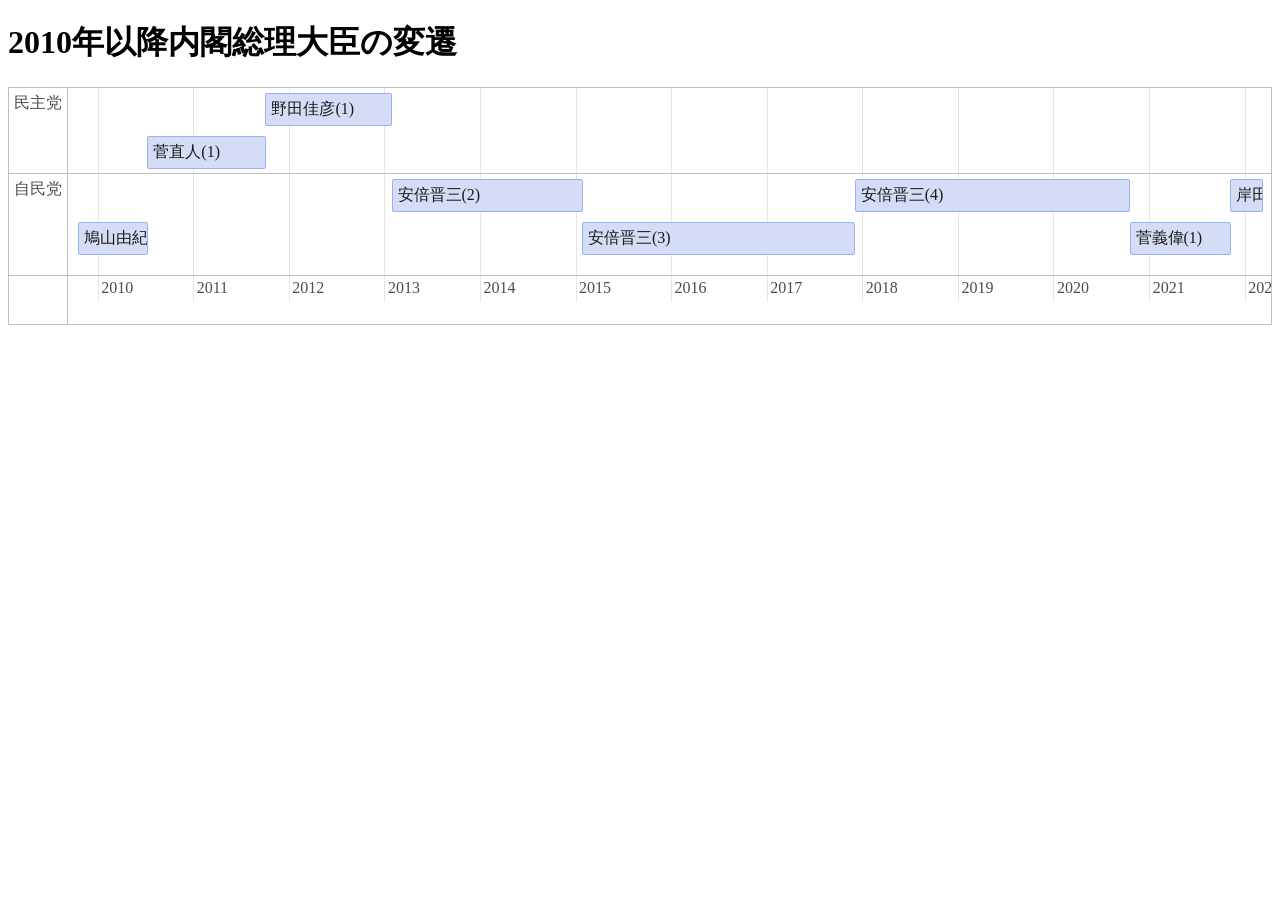
==== index.html @ 7bbb2df6 "Rename sewol.html to index.html" ====
<!DOCTYPE HTML>
<html>
<head>
  <meta charset="utf-8">
	<title>2010年以降内閣総理大臣の変遷</title>
	<script src="vis.js"></script>
	<link href="vis.css" rel="stylesheet" type="text/css" />
</head>

<body>
	<h1>2010年以降内閣総理大臣の変遷</h1>
	<div id="mytimeline"></div>
	<div id="visualization"></div>
	<script type="text/javascript">
		var container = document.getElementById('visualization');
		

        var groups = new vis.DataSet([
        { id: 0, content: "民主党", value: 1 },
        { id: 1, content: "自民党", value: 2 },
        ]);

var items = new vis.DataSet([
  {
    id: 0,
    group: 1,
    content: "岸田文雄(1)",
    start: new Date(2021, 10, 4),
    end: new Date(2022, 2, 10),
  },
  {
    id: 1,
    group: 1,
    content: "菅義偉(1)",
    start: new Date(2020, 9, 16),
    end: new Date(2021, 10, 4),
  },
  {
    id: 2,
    group: 1,
    content: "安倍晋三(4)",
    start: new Date(2017, 11, 1),
    end: new Date(2020, 9, 16),
  },
  {
    id: 3,
    group: 1,
    content: "安倍晋三(3)",
    start: new Date(2014, 12, 24),
    end: new Date(2017, 11, 1),
  },
  {
    id: 4,
    group: 1,
    content: "安倍晋三(2)",
    start: new Date(2012, 12, 26),
    end: new Date(2014, 12, 24),
  },
  {
    id: 5,
    group: 0,
    content: "野田佳彦(1)",
    start: new Date(2011, 9, 2),
    end: new Date(2012, 12, 26),
  },
  {
    id: 6,
    group: 0,
    content: "菅直人(1)",
    start: new Date(2010, 6, 8),
    end: new Date(2011, 9, 2),
  },
  {
    id: 7,
    group: 1,
    content: "鳩山由紀夫(1)",
    start: new Date(2009, 9, 16),
    end: new Date(2010, 6, 8),
  },
]);

var options = {
    // option groupOrder can be a property name or a sort function
    // the sort function must compare two groups and return a value
    //     > 0 when a > b
    //     < 0 when a < b
    //       0 when a == b
    groupOrder: function (a, b) {
        return a.value - b.value;
    },
    editable: true,
    };

    var timeline = new vis.Timeline(container);
timeline.setOptions(options);
timeline.setGroups(groups);
timeline.setItems(items);
	</script>
</body>

</html>
---- vis.css ----
.vis .overlay {
    position: absolute;
    top: 0;
    left: 0;
    width: 100%;
    height: 100%;
  
    /* Must be displayed above for example selected Timeline items */
    z-index: 10;
  }
  
  .vis-active {
    box-shadow: 0 0 10px #86d5f8;
  }
  
  /* override some bootstrap styles screwing up the timelines css */
  
  .vis [class*="span"] {
    min-height: 0;
    width: auto;
  }
  
  div.vis-configuration {
      position:relative;
      display:block;
      float:left;
      font-size:12px;
  }
  
  div.vis-configuration-wrapper {
      display:block;
      width:700px;
  }
  
  div.vis-configuration-wrapper::after {
    clear: both;
    content: "";
    display: block;
  }
  
  div.vis-configuration.vis-config-option-container{
      display:block;
      width:495px;
      background-color: #ffffff;
      border:2px solid #f7f8fa;
      border-radius:4px;
      margin-top:20px;
      left:10px;
      padding-left:5px;
  }
  
  div.vis-configuration.vis-config-button{
      display:block;
      width:495px;
      height:25px;
      vertical-align: middle;
      line-height:25px;
      background-color: #f7f8fa;
      border:2px solid #ceced0;
      border-radius:4px;
      margin-top:20px;
      left:10px;
      padding-left:5px;
      cursor: pointer;
      margin-bottom:30px;
  }
  
  div.vis-configuration.vis-config-button.hover{
      background-color: #4588e6;
      border:2px solid #214373;
      color:#ffffff;
  }
  
  div.vis-configuration.vis-config-item{
      display:block;
      float:left;
      width:495px;
      height:25px;
      vertical-align: middle;
      line-height:25px;
  }
  
  
  div.vis-configuration.vis-config-item.vis-config-s2{
      left:10px;
      background-color: #f7f8fa;
      padding-left:5px;
      border-radius:3px;
  }
  div.vis-configuration.vis-config-item.vis-config-s3{
      left:20px;
      background-color: #e4e9f0;
      padding-left:5px;
      border-radius:3px;
  }
  div.vis-configuration.vis-config-item.vis-config-s4{
      left:30px;
      background-color: #cfd8e6;
      padding-left:5px;
      border-radius:3px;
  }
  
  div.vis-configuration.vis-config-header{
      font-size:18px;
      font-weight: bold;
  }
  
  div.vis-configuration.vis-config-label{
      width:120px;
      height:25px;
      line-height: 25px;
  }
  
  div.vis-configuration.vis-config-label.vis-config-s3{
      width:110px;
  }
  div.vis-configuration.vis-config-label.vis-config-s4{
      width:100px;
  }
  
  div.vis-configuration.vis-config-colorBlock{
      top:1px;
      width:30px;
      height:19px;
      border:1px solid #444444;
      border-radius:2px;
      padding:0px;
      margin:0px;
      cursor:pointer;
  }
  
  input.vis-configuration.vis-config-checkbox {
      left:-5px;
  }
  
  
  input.vis-configuration.vis-config-rangeinput{
      position:relative;
      top:-5px;
      width:60px;
      /*height:13px;*/
      padding:1px;
      margin:0;
      pointer-events:none;
  }
  
  input.vis-configuration.vis-config-range{
      /*removes default webkit styles*/
      -webkit-appearance: none;
  
      /*fix for FF unable to apply focus style bug */
      border: 0px solid white;
      background-color:rgba(0,0,0,0);
  
      /*required for proper track sizing in FF*/
      width: 300px;
      height:20px;
  }
  input.vis-configuration.vis-config-range::-webkit-slider-runnable-track {
      width: 300px;
      height: 5px;
      background: #dedede; /* Old browsers */
      background: -moz-linear-gradient(top,  #dedede 0%, #c8c8c8 99%); /* FF3.6+ */
      background: -webkit-gradient(linear, left top, left bottom, color-stop(0%,#dedede), color-stop(99%,#c8c8c8)); /* Chrome,Safari4+ */
      background: -webkit-linear-gradient(top,  #dedede 0%,#c8c8c8 99%); /* Chrome10+,Safari5.1+ */
      background: -o-linear-gradient(top, #dedede 0%, #c8c8c8 99%); /* Opera 11.10+ */
      background: -ms-linear-gradient(top,  #dedede 0%,#c8c8c8 99%); /* IE10+ */
      background: linear-gradient(to bottom,  #dedede 0%,#c8c8c8 99%); /* W3C */
      filter: progid:DXImageTransform.Microsoft.gradient( startColorstr='#dedede', endColorstr='#c8c8c8',GradientType=0 ); /* IE6-9 */
  
      border: 1px solid #999999;
      box-shadow: #aaaaaa 0px 0px 3px 0px;
      border-radius: 3px;
  }
  input.vis-configuration.vis-config-range::-webkit-slider-thumb {
      -webkit-appearance: none;
      border: 1px solid #14334b;
      height: 17px;
      width: 17px;
      border-radius: 50%;
      background: #3876c2; /* Old browsers */
      background: -moz-linear-gradient(top,  #3876c2 0%, #385380 100%); /* FF3.6+ */
      background: -webkit-gradient(linear, left top, left bottom, color-stop(0%,#3876c2), color-stop(100%,#385380)); /* Chrome,Safari4+ */
      background: -webkit-linear-gradient(top,  #3876c2 0%,#385380 100%); /* Chrome10+,Safari5.1+ */
      background: -o-linear-gradient(top,  #3876c2 0%,#385380 100%); /* Opera 11.10+ */
      background: -ms-linear-gradient(top,  #3876c2 0%,#385380 100%); /* IE10+ */
      background: linear-gradient(to bottom,  #3876c2 0%,#385380 100%); /* W3C */
      filter: progid:DXImageTransform.Microsoft.gradient( startColorstr='#3876c2', endColorstr='#385380',GradientType=0 ); /* IE6-9 */
      box-shadow: #111927 0px 0px 1px 0px;
      margin-top: -7px;
  }
  input.vis-configuration.vis-config-range:focus {
      outline: none;
  }
  input.vis-configuration.vis-config-range:focus::-webkit-slider-runnable-track {
      background: #9d9d9d; /* Old browsers */
      background: -moz-linear-gradient(top, #9d9d9d 0%, #c8c8c8 99%); /* FF3.6+ */
      background: -webkit-gradient(linear, left top, left bottom, color-stop(0%,#9d9d9d), color-stop(99%,#c8c8c8)); /* Chrome,Safari4+ */
      background: -webkit-linear-gradient(top,  #9d9d9d 0%,#c8c8c8 99%); /* Chrome10+,Safari5.1+ */
      background: -o-linear-gradient(top,  #9d9d9d 0%,#c8c8c8 99%); /* Opera 11.10+ */
      background: -ms-linear-gradient(top,  #9d9d9d 0%,#c8c8c8 99%); /* IE10+ */
      background: linear-gradient(to bottom,  #9d9d9d 0%,#c8c8c8 99%); /* W3C */
      filter: progid:DXImageTransform.Microsoft.gradient( startColorstr='#9d9d9d', endColorstr='#c8c8c8',GradientType=0 ); /* IE6-9 */
  }
  
  input.vis-configuration.vis-config-range::-moz-range-track {
      width: 300px;
      height: 10px;
      background: #dedede; /* Old browsers */
      background: -moz-linear-gradient(top,  #dedede 0%, #c8c8c8 99%); /* FF3.6+ */
      background: -webkit-gradient(linear, left top, left bottom, color-stop(0%,#dedede), color-stop(99%,#c8c8c8)); /* Chrome,Safari4+ */
      background: -webkit-linear-gradient(top,  #dedede 0%,#c8c8c8 99%); /* Chrome10+,Safari5.1+ */
      background: -o-linear-gradient(top, #dedede 0%, #c8c8c8 99%); /* Opera 11.10+ */
      background: -ms-linear-gradient(top,  #dedede 0%,#c8c8c8 99%); /* IE10+ */
      background: linear-gradient(to bottom,  #dedede 0%,#c8c8c8 99%); /* W3C */
      filter: progid:DXImageTransform.Microsoft.gradient( startColorstr='#dedede', endColorstr='#c8c8c8',GradientType=0 ); /* IE6-9 */
  
      border: 1px solid #999999;
      box-shadow: #aaaaaa 0px 0px 3px 0px;
      border-radius: 3px;
  }
  input.vis-configuration.vis-config-range::-moz-range-thumb {
      border: none;
      height: 16px;
      width: 16px;
  
      border-radius: 50%;
      background:  #385380;
  }
  
  /*hide the outline behind the border*/
  input.vis-configuration.vis-config-range:-moz-focusring{
      outline: 1px solid white;
      outline-offset: -1px;
  }
  
  input.vis-configuration.vis-config-range::-ms-track {
      width: 300px;
      height: 5px;
  
      /*remove bg colour from the track, we'll use ms-fill-lower and ms-fill-upper instead */
      background: transparent;
  
      /*leave room for the larger thumb to overflow with a transparent border */
      border-color: transparent;
      border-width: 6px 0;
  
      /*remove default tick marks*/
      color: transparent;
  }
  input.vis-configuration.vis-config-range::-ms-fill-lower {
      background: #777;
      border-radius: 10px;
  }
  input.vis-configuration.vis-config-range::-ms-fill-upper {
      background: #ddd;
      border-radius: 10px;
  }
  input.vis-configuration.vis-config-range::-ms-thumb {
      border: none;
      height: 16px;
      width: 16px;
      border-radius: 50%;
      background:  #385380;
  }
  input.vis-configuration.vis-config-range:focus::-ms-fill-lower {
      background: #888;
  }
  input.vis-configuration.vis-config-range:focus::-ms-fill-upper {
      background: #ccc;
  }
  
  .vis-configuration-popup {
      position: absolute;
      background: rgba(57, 76, 89, 0.85);
      border: 2px solid #f2faff;
      line-height:30px;
      height:30px;
      width:150px;
      text-align:center;
      color: #ffffff;
      font-size:14px;
      border-radius:4px;
      -webkit-transition: opacity 0.3s ease-in-out;
      -moz-transition: opacity 0.3s ease-in-out;
      transition: opacity 0.3s ease-in-out;
  }
  .vis-configuration-popup:after, .vis-configuration-popup:before {
      left: 100%;
      top: 50%;
      border: solid transparent;
      content: " ";
      height: 0;
      width: 0;
      position: absolute;
      pointer-events: none;
  }
  
  .vis-configuration-popup:after {
      border-color: rgba(136, 183, 213, 0);
      border-left-color: rgba(57, 76, 89, 0.85);
      border-width: 8px;
      margin-top: -8px;
  }
  .vis-configuration-popup:before {
      border-color: rgba(194, 225, 245, 0);
      border-left-color: #f2faff;
      border-width: 12px;
      margin-top: -12px;
  }
  div.vis-tooltip {
    position: absolute;
    visibility: hidden;
    padding: 5px;
    white-space: nowrap;
  
    font-family: verdana;
    font-size:14px;
    color:#000000;
    background-color: #f5f4ed;
  
    -moz-border-radius: 3px;
    -webkit-border-radius: 3px;
    border-radius: 3px;
    border: 1px solid #808074;
  
    box-shadow: 3px 3px 10px rgba(0, 0, 0, 0.2);
    pointer-events: none;
  
    z-index: 5;
  }
  
  
  div.vis-color-picker {
    position:absolute;
    top: 0px;
    left: 30px;
    margin-top:-140px;
    margin-left:30px;
    width:310px;
    height:444px;
    z-index: 1;
    padding: 10px;
    border-radius:15px;
    background-color:#ffffff;
    display: none;
    box-shadow: rgba(0,0,0,0.5) 0px 0px 10px 0px;
  }
  
  div.vis-color-picker div.vis-arrow {
    position: absolute;
    top:147px;
    left:5px;
  }
  
  div.vis-color-picker div.vis-arrow::after,
  div.vis-color-picker div.vis-arrow::before {
    right: 100%;
    top: 50%;
    border: solid transparent;
    content: " ";
    height: 0;
    width: 0;
    position: absolute;
    pointer-events: none;
  }
  
  div.vis-color-picker div.vis-arrow:after {
    border-color: rgba(255, 255, 255, 0);
    border-right-color: #ffffff;
    border-width: 30px;
    margin-top: -30px;
  }
  
  div.vis-color-picker div.vis-color {
    position:absolute;
    width: 289px;
    height: 289px;
    cursor: pointer;
  }
  
  
  
  div.vis-color-picker div.vis-brightness {
    position: absolute;
    top:313px;
  }
  
  div.vis-color-picker div.vis-opacity {
    position:absolute;
    top:350px;
  }
  
  div.vis-color-picker div.vis-selector {
    position:absolute;
    top:137px;
    left:137px;
    width:15px;
    height:15px;
    border-radius:15px;
    border:1px solid #ffffff;
    background: #4c4c4c; /* Old browsers */
    background: -moz-linear-gradient(top,  #4c4c4c 0%, #595959 12%, #666666 25%, #474747 39%, #2c2c2c 50%, #000000 51%, #111111 60%, #2b2b2b 76%, #1c1c1c 91%, #131313 100%); /* FF3.6+ */
    background: -webkit-gradient(linear, left top, left bottom, color-stop(0%,#4c4c4c), color-stop(12%,#595959), color-stop(25%,#666666), color-stop(39%,#474747), color-stop(50%,#2c2c2c), color-stop(51%,#000000), color-stop(60%,#111111), color-stop(76%,#2b2b2b), color-stop(91%,#1c1c1c), color-stop(100%,#131313)); /* Chrome,Safari4+ */
    background: -webkit-linear-gradient(top,  #4c4c4c 0%,#595959 12%,#666666 25%,#474747 39%,#2c2c2c 50%,#000000 51%,#111111 60%,#2b2b2b 76%,#1c1c1c 91%,#131313 100%); /* Chrome10+,Safari5.1+ */
    background: -o-linear-gradient(top,  #4c4c4c 0%,#595959 12%,#666666 25%,#474747 39%,#2c2c2c 50%,#000000 51%,#111111 60%,#2b2b2b 76%,#1c1c1c 91%,#131313 100%); /* Opera 11.10+ */
    background: -ms-linear-gradient(top,  #4c4c4c 0%,#595959 12%,#666666 25%,#474747 39%,#2c2c2c 50%,#000000 51%,#111111 60%,#2b2b2b 76%,#1c1c1c 91%,#131313 100%); /* IE10+ */
    background: linear-gradient(to bottom,  #4c4c4c 0%,#595959 12%,#666666 25%,#474747 39%,#2c2c2c 50%,#000000 51%,#111111 60%,#2b2b2b 76%,#1c1c1c 91%,#131313 100%); /* W3C */
    filter: progid:DXImageTransform.Microsoft.gradient( startColorstr='#4c4c4c', endColorstr='#131313',GradientType=0 ); /* IE6-9 */
  }
  
  
  
  div.vis-color-picker div.vis-new-color {
    position:absolute;
    width:140px;
    height:20px;
    border:1px solid rgba(0,0,0,0.1);
    border-radius:5px;
    top:380px;
    left:159px;
    text-align:right;
    padding-right:2px;
    font-size:10px;
    color:rgba(0,0,0,0.4);
    vertical-align:middle;
    line-height:20px;
  
  }
  
  div.vis-color-picker div.vis-initial-color {
    position:absolute;
    width:140px;
    height:20px;
    border:1px solid rgba(0,0,0,0.1);
    border-radius:5px;
    top:380px;
    left:10px;
    text-align:left;
    padding-left:2px;
    font-size:10px;
    color:rgba(0,0,0,0.4);
    vertical-align:middle;
    line-height:20px;
  }
  
  div.vis-color-picker div.vis-label {
    position:absolute;
    width:300px;
    left:10px;
  }
  
  div.vis-color-picker div.vis-label.vis-brightness {
    top:300px;
  }
  
  div.vis-color-picker div.vis-label.vis-opacity {
    top:338px;
  }
  
  div.vis-color-picker div.vis-button {
    position:absolute;
    width:68px;
    height:25px;
    border-radius:10px;
    vertical-align: middle;
    text-align:center;
    line-height: 25px;
    top:410px;
    border:2px solid #d9d9d9;
    background-color: #f7f7f7;
    cursor:pointer;
  }
  
  div.vis-color-picker div.vis-button.vis-cancel {
    /*border:2px solid #ff4e33;*/
    /*background-color: #ff7761;*/
    left:5px;
  }
  div.vis-color-picker div.vis-button.vis-load {
    /*border:2px solid #a153e6;*/
    /*background-color: #cb8dff;*/
    left:82px;
  }
  div.vis-color-picker div.vis-button.vis-apply {
    /*border:2px solid #4588e6;*/
    /*background-color: #82b6ff;*/
    left:159px;
  }
  div.vis-color-picker div.vis-button.vis-save {
    /*border:2px solid #45e655;*/
    /*background-color: #6dff7c;*/
    left:236px;
  }
  
  
  div.vis-color-picker input.vis-range {
    width: 290px;
    height:20px;
  }
  
  /* TODO: is this redundant?
  div.vis-color-picker input.vis-range-brightness {
    width: 289px !important;
  }
  
  
  div.vis-color-picker input.vis-saturation-range {
    width: 289px !important;
  }*/
  div.vis-network div.vis-manipulation {
    box-sizing: content-box;
  
    border-width: 0;
    border-bottom: 1px;
    border-style:solid;
    border-color: #d6d9d8;
    background: #ffffff; /* Old browsers */
    background: -moz-linear-gradient(top,  #ffffff 0%, #fcfcfc 48%, #fafafa 50%, #fcfcfc 100%); /* FF3.6+ */
    background: -webkit-gradient(linear, left top, left bottom, color-stop(0%,#ffffff), color-stop(48%,#fcfcfc), color-stop(50%,#fafafa), color-stop(100%,#fcfcfc)); /* Chrome,Safari4+ */
    background: -webkit-linear-gradient(top,  #ffffff 0%,#fcfcfc 48%,#fafafa 50%,#fcfcfc 100%); /* Chrome10+,Safari5.1+ */
    background: -o-linear-gradient(top,  #ffffff 0%,#fcfcfc 48%,#fafafa 50%,#fcfcfc 100%); /* Opera 11.10+ */
    background: -ms-linear-gradient(top,  #ffffff 0%,#fcfcfc 48%,#fafafa 50%,#fcfcfc 100%); /* IE10+ */
    background: linear-gradient(to bottom,  #ffffff 0%,#fcfcfc 48%,#fafafa 50%,#fcfcfc 100%); /* W3C */
    filter: progid:DXImageTransform.Microsoft.gradient( startColorstr='#ffffff', endColorstr='#fcfcfc',GradientType=0 ); /* IE6-9 */
  
    padding-top:4px;
    position: absolute;
    left: 0;
    top: 0;
    width: 100%;
    height: 28px;
  }
  
  div.vis-network div.vis-edit-mode {
    position:absolute;
    left: 0;
    top: 5px;
    height: 30px;
  }
  
  /* FIXME: shouldn't the vis-close button be a child of the vis-manipulation div? */
  
  div.vis-network div.vis-close {
    position:absolute;
    right: 0;
    top: 0;
    width: 30px;
    height: 30px;
  
    background-position: 20px 3px;
    background-repeat: no-repeat;
    background-image: url("img/network/cross.png");
    cursor: pointer;
    -webkit-touch-callout: none;
    -webkit-user-select: none;
    -khtml-user-select: none;
    -moz-user-select: none;
    -ms-user-select: none;
    user-select: none;
  }
  
  div.vis-network div.vis-close:hover {
    opacity: 0.6;
  }
  
  div.vis-network div.vis-manipulation div.vis-button,
  div.vis-network div.vis-edit-mode div.vis-button {
    float:left;
    font-family: verdana;
    font-size: 12px;
    -moz-border-radius: 15px;
    border-radius: 15px;
    display:inline-block;
    background-position: 0px 0px;
    background-repeat:no-repeat;
    height:24px;
    margin-left: 10px;
    /*vertical-align:middle;*/
    cursor: pointer;
    padding: 0px 8px 0px 8px;
    -webkit-touch-callout: none;
    -webkit-user-select: none;
    -khtml-user-select: none;
    -moz-user-select: none;
    -ms-user-select: none;
    user-select: none;
  }
  
  div.vis-network div.vis-manipulation div.vis-button:hover {
    box-shadow: 1px 1px 8px rgba(0, 0, 0, 0.20);
  }
  
  div.vis-network div.vis-manipulation div.vis-button:active {
    box-shadow: 1px 1px 8px rgba(0, 0, 0, 0.50);
  }
  
  div.vis-network div.vis-manipulation div.vis-button.vis-back {
    background-image: url("img/network/backIcon.png");
  }
  
  div.vis-network div.vis-manipulation div.vis-button.vis-none:hover {
    box-shadow: 1px 1px 8px rgba(0, 0, 0, 0.0);
    cursor: default;
  }
  div.vis-network div.vis-manipulation div.vis-button.vis-none:active {
    box-shadow: 1px 1px 8px rgba(0, 0, 0, 0.0);
  }
  div.vis-network div.vis-manipulation div.vis-button.vis-none {
    padding: 0;
  }
  div.vis-network div.vis-manipulation div.notification {
    margin: 2px;
    font-weight: bold;
  }
  
  div.vis-network div.vis-manipulation div.vis-button.vis-add {
    background-image: url("img/network/addNodeIcon.png");
  }
  
  div.vis-network div.vis-manipulation div.vis-button.vis-edit,
  div.vis-network div.vis-edit-mode div.vis-button.vis-edit {
    background-image: url("img/network/editIcon.png");
  }
  
  div.vis-network div.vis-edit-mode div.vis-button.vis-edit.vis-edit-mode {
    background-color: #fcfcfc;
    border: 1px solid #cccccc;
  }
  
  div.vis-network div.vis-manipulation div.vis-button.vis-connect {
    background-image: url("img/network/connectIcon.png");
  }
  
  div.vis-network div.vis-manipulation div.vis-button.vis-delete {
    background-image: url("img/network/deleteIcon.png");
  }
  /* top right bottom left */
  div.vis-network div.vis-manipulation div.vis-label,
  div.vis-network div.vis-edit-mode div.vis-label {
    margin: 0 0 0 23px;
    line-height: 25px;
  }
  div.vis-network div.vis-manipulation div.vis-separator-line {
    float:left;
    display:inline-block;
    width:1px;
    height:21px;
    background-color: #bdbdbd;
    margin: 0px 7px 0 15px; /*top right bottom left*/
  }
  
  /* TODO: is this redundant?
  div.network-navigation_wrapper {
    position: absolute;
    left: 0;
    top: 0;
    width: 100%;
    height: 100%;
  }
  */
  
  div.vis-network div.vis-navigation div.vis-button {
      width:34px;
      height:34px;
      -moz-border-radius: 17px;
      border-radius: 17px;
      position:absolute;
      display:inline-block;
      background-position: 2px 2px;
      background-repeat:no-repeat;
      cursor: pointer;
      -webkit-touch-callout: none;
      -webkit-user-select: none;
      -khtml-user-select: none;
      -moz-user-select: none;
      -ms-user-select: none;
      user-select: none;
  }
  
  div.vis-network div.vis-navigation div.vis-button:hover {
      box-shadow: 0 0 3px 3px rgba(56, 207, 21, 0.30);
  }
  
  div.vis-network div.vis-navigation div.vis-button:active {
      box-shadow: 0 0 1px 3px rgba(56, 207, 21, 0.95);
  }
  
  div.vis-network div.vis-navigation div.vis-button.vis-up {
      background-image: url("img/network/upArrow.png");
      bottom:50px;
      left:55px;
  }
  div.vis-network div.vis-navigation div.vis-button.vis-down {
      background-image: url("img/network/downArrow.png");
      bottom:10px;
      left:55px;
  }
  div.vis-network div.vis-navigation div.vis-button.vis-left {
      background-image: url("img/network/leftArrow.png");
      bottom:10px;
      left:15px;
  }
  div.vis-network div.vis-navigation div.vis-button.vis-right {
      background-image: url("img/network/rightArrow.png");
      bottom:10px;
      left:95px;
  }
  div.vis-network div.vis-navigation div.vis-button.vis-zoomIn {
      background-image: url("img/network/plus.png");
      bottom:10px;
      right:15px;
  }
  div.vis-network div.vis-navigation div.vis-button.vis-zoomOut {
      background-image: url("img/network/minus.png");
      bottom:10px;
      right:55px;
  }
  div.vis-network div.vis-navigation div.vis-button.vis-zoomExtends {
      background-image: url("img/network/zoomExtends.png");
      bottom:50px;
      right:15px;
  }
  .vis-timeline {
    /*
    -webkit-transition: height .4s ease-in-out;
    transition:         height .4s ease-in-out;
    */
  }
  
  .vis-panel {
    /*
    -webkit-transition: height .4s ease-in-out, top .4s ease-in-out;
    transition:         height .4s ease-in-out, top .4s ease-in-out;
    */
  }
  
  .vis-axis {
    /*
    -webkit-transition: top .4s ease-in-out;
    transition:         top .4s ease-in-out;
    */
  }
  
  /* TODO: get animation working nicely
  
  .vis-item {
    -webkit-transition: top .4s ease-in-out;
    transition:         top .4s ease-in-out;
  }
  
  .vis-item.line {
    -webkit-transition: height .4s ease-in-out, top .4s ease-in-out;
    transition:         height .4s ease-in-out, top .4s ease-in-out;
  }
  /**/
  .vis-current-time {
    background-color: #FF7F6E;
    width: 2px;
    z-index: 1;
    pointer-events: none;
  }
  
  .vis-rolling-mode-btn {
    height: 40px;
    width: 40px;
    position: absolute;
    top: 7px;
    right: 20px;
    border-radius: 50%;
    font-size: 28px;
    cursor: pointer;
    opacity: 0.8;
    color: white;
    font-weight: bold;
    text-align: center;
    background: #3876c2;
  }
  .vis-rolling-mode-btn:before {
    content: "\26F6";
  }
  
  .vis-rolling-mode-btn:hover {
    opacity: 1;
  }
  .vis-custom-time {
    background-color: #6E94FF;
    width: 2px;
    cursor: move;
    z-index: 1;
  }
  
  .vis-panel.vis-background.vis-horizontal .vis-grid.vis-horizontal {
    position: absolute;
    width: 100%;
    height: 0;
    border-bottom: 1px solid;
  }
  
  .vis-panel.vis-background.vis-horizontal .vis-grid.vis-minor {
    border-color: #e5e5e5;
  }
  
  .vis-panel.vis-background.vis-horizontal .vis-grid.vis-major {
    border-color: #bfbfbf;
  }
  
  
  .vis-data-axis .vis-y-axis.vis-major {
    width: 100%;
    position: absolute;
    color: #4d4d4d;
    white-space: nowrap;
  }
  
  .vis-data-axis .vis-y-axis.vis-major.vis-measure {
    padding: 0;
    margin: 0;
    border: 0;
    visibility: hidden;
    width: auto;
  }
  
  
  .vis-data-axis .vis-y-axis.vis-minor {
    position: absolute;
    width: 100%;
    color: #bebebe;
    white-space: nowrap;
  }
  
  .vis-data-axis .vis-y-axis.vis-minor.vis-measure {
    padding: 0;
    margin: 0;
    border: 0;
    visibility: hidden;
    width: auto;
  }
  
  .vis-data-axis .vis-y-axis.vis-title {
    position: absolute;
    color: #4d4d4d;
    white-space: nowrap;
    bottom: 20px;
    text-align: center;
  }
  
  .vis-data-axis .vis-y-axis.vis-title.vis-measure {
    padding: 0;
    margin: 0;
    visibility: hidden;
    width: auto;
  }
  
  .vis-data-axis .vis-y-axis.vis-title.vis-left {
    bottom: 0;
    -webkit-transform-origin: left top;
    -moz-transform-origin: left top;
    -ms-transform-origin: left top;
    -o-transform-origin: left top;
    transform-origin: left bottom;
    -webkit-transform: rotate(-90deg);
    -moz-transform: rotate(-90deg);
    -ms-transform: rotate(-90deg);
    -o-transform: rotate(-90deg);
    transform: rotate(-90deg);
  }
  
  .vis-data-axis .vis-y-axis.vis-title.vis-right {
    bottom: 0;
    -webkit-transform-origin: right bottom;
    -moz-transform-origin: right bottom;
    -ms-transform-origin: right bottom;
    -o-transform-origin: right bottom;
    transform-origin: right bottom;
    -webkit-transform: rotate(90deg);
    -moz-transform: rotate(90deg);
    -ms-transform: rotate(90deg);
    -o-transform: rotate(90deg);
    transform: rotate(90deg);
  }
  
  .vis-legend {
    background-color: rgba(247, 252, 255, 0.65);
    padding: 5px;
    border: 1px solid #b3b3b3;
    box-shadow: 2px 2px 10px rgba(154, 154, 154, 0.55);
  }
  
  .vis-legend-text {
    /*font-size: 10px;*/
    white-space: nowrap;
    display: inline-block
  }
  
  .vis-item {
    position: absolute;
    color: #1A1A1A;
    border-color: #97B0F8;
    border-width: 1px;
    background-color: #D5DDF6;
    display: inline-block;
    z-index: 1;
    /*overflow: hidden;*/
  }
  
  .vis-item.vis-selected {
    border-color: #FFC200;
    background-color: #FFF785;
  
    /* z-index must be higher than the z-index of custom time bar and current time bar */
    z-index: 2;
  }
  
  .vis-editable.vis-selected {
    cursor: move;
  }
  
  .vis-item.vis-point.vis-selected {
    background-color: #FFF785;
  }
  
  .vis-item.vis-box {
    text-align: center;
    border-style: solid;
    border-radius: 2px;
  }
  
  .vis-item.vis-point {
    background: none;
  }
  
  .vis-item.vis-dot {
    position: absolute;
    padding: 0;
    border-width: 4px;
    border-style: solid;
    border-radius: 4px;
  }
  
  .vis-item.vis-range {
    border-style: solid;
    border-radius: 2px;
    box-sizing: border-box;
  }
  
  .vis-item.vis-background {
    border: none;
    background-color: rgba(213, 221, 246, 0.4);
    box-sizing: border-box;
    padding: 0;
    margin: 0;
  }
  
  .vis-item .vis-item-overflow {
    position: relative;
    width: 100%;
    height: 100%;
    padding: 0;
    margin: 0;
    overflow: hidden;
  }
  
  .vis-item-visible-frame {
    white-space: nowrap;
  }
  
  .vis-item.vis-range .vis-item-content {
    position: relative;
    display: inline-block;
  }
  
  .vis-item.vis-background .vis-item-content {
    position: absolute;
    display: inline-block;
  }
  
  .vis-item.vis-line {
    padding: 0;
    position: absolute;
    width: 0;
    border-left-width: 1px;
    border-left-style: solid;
  }
  
  .vis-item .vis-item-content {
    white-space: nowrap;
    box-sizing: border-box;
    padding: 5px;
  }
  
  .vis-item .vis-onUpdateTime-tooltip {
    position: absolute;
    background: #4f81bd;
    color: white;
    width: 200px;
    text-align: center;
    white-space: nowrap;
    padding: 5px;
    border-radius: 1px;
    transition: 0.4s;
    -o-transition: 0.4s;
    -moz-transition: 0.4s;
    -webkit-transition: 0.4s;
  }
  
  .vis-item .vis-delete, .vis-item .vis-delete-rtl {
    position: absolute;
    top: 0px;
    width: 24px;
    height: 24px;
    box-sizing: border-box;
    padding: 0px 5px;
    cursor: pointer;
  
    -webkit-transition: background 0.2s linear;
    -moz-transition: background 0.2s linear;
    -ms-transition: background 0.2s linear;
    -o-transition: background 0.2s linear;
    transition: background 0.2s linear;
  }
  
  .vis-item .vis-delete {
    right: -24px;
  }
  
  .vis-item .vis-delete-rtl {
    left: -24px;
  }
  
  .vis-item .vis-delete:after, .vis-item .vis-delete-rtl:after {
    content: "\00D7"; /* MULTIPLICATION SIGN */
    color: red;
    font-family: arial, sans-serif;
    font-size: 22px;
    font-weight: bold;
  
    -webkit-transition: color 0.2s linear;
    -moz-transition: color 0.2s linear;
    -ms-transition: color 0.2s linear;
    -o-transition: color 0.2s linear;
    transition: color 0.2s linear;
  }
  
  .vis-item .vis-delete:hover, .vis-item .vis-delete-rtl:hover {
    background: red;
  }
  
  .vis-item .vis-delete:hover:after, .vis-item .vis-delete-rtl:hover:after {
    color: white;
  }
  
  .vis-item .vis-drag-center {
    position: absolute;
    width: 100%;
    height: 100%;
    top: 0;
    left: 0px;
    cursor: move;
  }
  
  .vis-item.vis-range .vis-drag-left {
    position: absolute;
    width: 24px;
    max-width: 20%;
    min-width: 2px;
    height: 100%;
    top: 0;
    left: -4px;
  
    cursor: w-resize;
  }
  
  .vis-item.vis-range .vis-drag-right {
    position: absolute;
    width: 24px;
    max-width: 20%;
    min-width: 2px;
    height: 100%;
    top: 0;
    right: -4px;
  
    cursor: e-resize;
  }
  
  .vis-range.vis-item.vis-readonly .vis-drag-left,
  .vis-range.vis-item.vis-readonly .vis-drag-right {
    cursor: auto;
  }
  
  
  .vis-itemset {
    position: relative;
    padding: 0;
    margin: 0;
  
    box-sizing: border-box;
  }
  
  .vis-itemset .vis-background,
  .vis-itemset .vis-foreground {
    position: absolute;
    width: 100%;
    height: 100%;
    overflow: visible;
  }
  
  .vis-axis {
    position: absolute;
    width: 100%;
    height: 0;
    left: 0;
    z-index: 1;
  }
  
  .vis-foreground .vis-group {
    position: relative;
    box-sizing: border-box;
    border-bottom: 1px solid #bfbfbf;
  }
  
  .vis-foreground .vis-group:last-child {
    border-bottom: none;
  }
  
  .vis-nesting-group {
    cursor: pointer;
  }
  
  .vis-nested-group {
    background: #f5f5f5;
  }
  
  .vis-label.vis-nesting-group.expanded:before {
    content: "\25BC";
  }
  
  .vis-label.vis-nesting-group.collapsed-rtl:before {
    content: "\25C0";
  }
  
  .vis-label.vis-nesting-group.collapsed:before {
    content: "\25B6";
  }
  
  .vis-overlay {
    position: absolute;
    top: 0;
    left: 0;
    width: 100%;
    height: 100%;
    z-index: 10;
  }
  
  .vis-labelset {
    position: relative;
  
    overflow: hidden;
  
    box-sizing: border-box;
  }
  
  .vis-labelset .vis-label {
    position: relative;
    left: 0;
    top: 0;
    width: 100%;
    color: #4d4d4d;
  
    box-sizing: border-box;
  }
  
  .vis-labelset .vis-label {
    border-bottom: 1px solid #bfbfbf;
  }
  
  .vis-labelset .vis-label.draggable {
    cursor: pointer;
  }
  
  .vis-labelset .vis-label:last-child {
    border-bottom: none;
  }
  
  .vis-labelset .vis-label .vis-inner {
    display: inline-block;
    padding: 5px;
  }
  
  .vis-labelset .vis-label .vis-inner.vis-hidden {
    padding: 0;
  }
  
  .vis-panel {
    position: absolute;
  
    padding: 0;
    margin: 0;
  
    box-sizing: border-box;
  }
  
  .vis-panel.vis-center,
  .vis-panel.vis-left,
  .vis-panel.vis-right,
  .vis-panel.vis-top,
  .vis-panel.vis-bottom {
    border: 1px #bfbfbf;
  }
  
  .vis-panel.vis-center,
  .vis-panel.vis-left,
  .vis-panel.vis-right {
    border-top-style: solid;
    border-bottom-style: solid;
    overflow: hidden;
  }
  
  .vis-left.vis-panel.vis-vertical-scroll, .vis-right.vis-panel.vis-vertical-scroll {
    height: 100%;
    overflow-x: hidden;
    overflow-y: scroll;
  } 
  
  .vis-left.vis-panel.vis-vertical-scroll {
    direction: rtl;
  }
  
  .vis-left.vis-panel.vis-vertical-scroll .vis-content {
    direction: ltr;
  }
  
  .vis-right.vis-panel.vis-vertical-scroll {
    direction: ltr;
  }
  
  .vis-right.vis-panel.vis-vertical-scroll .vis-content {
    direction: rtl;
  }
  
  .vis-panel.vis-center,
  .vis-panel.vis-top,
  .vis-panel.vis-bottom {
    border-left-style: solid;
    border-right-style: solid;
  }
  
  .vis-background {
    overflow: hidden;
  }
  
  .vis-panel > .vis-content {
    position: relative;
  }
  
  .vis-panel .vis-shadow {
    position: absolute;
    width: 100%;
    height: 1px;
    box-shadow: 0 0 10px rgba(0,0,0,0.8);
    /* TODO: find a nice way to ensure vis-shadows are drawn on top of items
    z-index: 1;
    */
  }
  
  .vis-panel .vis-shadow.vis-top {
    top: -1px;
    left: 0;
  }
  
  .vis-panel .vis-shadow.vis-bottom {
    bottom: -1px;
    left: 0;
  }
  .vis-graph-group0 {
      fill:#4f81bd;
      fill-opacity:0;
      stroke-width:2px;
      stroke: #4f81bd;
  }
  
  .vis-graph-group1 {
      fill:#f79646;
      fill-opacity:0;
      stroke-width:2px;
      stroke: #f79646;
  }
  
  .vis-graph-group2 {
      fill: #8c51cf;
      fill-opacity:0;
      stroke-width:2px;
      stroke: #8c51cf;
  }
  
  .vis-graph-group3 {
      fill: #75c841;
      fill-opacity:0;
      stroke-width:2px;
      stroke: #75c841;
  }
  
  .vis-graph-group4 {
      fill: #ff0100;
      fill-opacity:0;
      stroke-width:2px;
      stroke: #ff0100;
  }
  
  .vis-graph-group5 {
      fill: #37d8e6;
      fill-opacity:0;
      stroke-width:2px;
      stroke: #37d8e6;
  }
  
  .vis-graph-group6 {
      fill: #042662;
      fill-opacity:0;
      stroke-width:2px;
      stroke: #042662;
  }
  
  .vis-graph-group7 {
      fill:#00ff26;
      fill-opacity:0;
      stroke-width:2px;
      stroke: #00ff26;
  }
  
  .vis-graph-group8 {
      fill:#ff00ff;
      fill-opacity:0;
      stroke-width:2px;
      stroke: #ff00ff;
  }
  
  .vis-graph-group9 {
      fill: #8f3938;
      fill-opacity:0;
      stroke-width:2px;
      stroke: #8f3938;
  }
  
  .vis-timeline .vis-fill {
      fill-opacity:0.1;
      stroke: none;
  }
  
  
  .vis-timeline .vis-bar {
      fill-opacity:0.5;
      stroke-width:1px;
  }
  
  .vis-timeline .vis-point {
      stroke-width:2px;
      fill-opacity:1.0;
  }
  
  
  .vis-timeline .vis-legend-background {
      stroke-width:1px;
      fill-opacity:0.9;
      fill: #ffffff;
      stroke: #c2c2c2;
  }
  
  
  .vis-timeline .vis-outline {
      stroke-width:1px;
      fill-opacity:1;
      fill: #ffffff;
      stroke: #e5e5e5;
  }
  
  .vis-timeline .vis-icon-fill {
      fill-opacity:0.3;
      stroke: none;
  }
  
  .vis-time-axis {
    position: relative;
    overflow: hidden;
  }
  
  .vis-time-axis.vis-foreground {
    top: 0;
    left: 0;
    width: 100%;
  }
  
  .vis-time-axis.vis-background {
    position: absolute;
    top: 0;
    left: 0;
    width: 100%;
    height: 100%;
  }
  
  .vis-time-axis .vis-text {
    position: absolute;
    color: #4d4d4d;
    padding: 3px;
    overflow: hidden;
    box-sizing: border-box;
  
    white-space: nowrap;
  }
  
  .vis-time-axis .vis-text.vis-measure {
    position: absolute;
    padding-left: 0;
    padding-right: 0;
    margin-left: 0;
    margin-right: 0;
    visibility: hidden;
  }
  
  .vis-time-axis .vis-grid.vis-vertical {
    position: absolute;
    border-left: 1px solid;
  }
  
  .vis-time-axis .vis-grid.vis-vertical-rtl {
    position: absolute;
    border-right: 1px solid;
  }
  
  .vis-time-axis .vis-grid.vis-minor {
    border-color: #e5e5e5;
  }
  
  .vis-time-axis .vis-grid.vis-major {
    border-color: #bfbfbf;
  }
  
  
  .vis-timeline {
    position: relative;
    border: 1px solid #bfbfbf;
  
    overflow: hidden;
    padding: 0;
    margin: 0;
  
    box-sizing: border-box;
  }
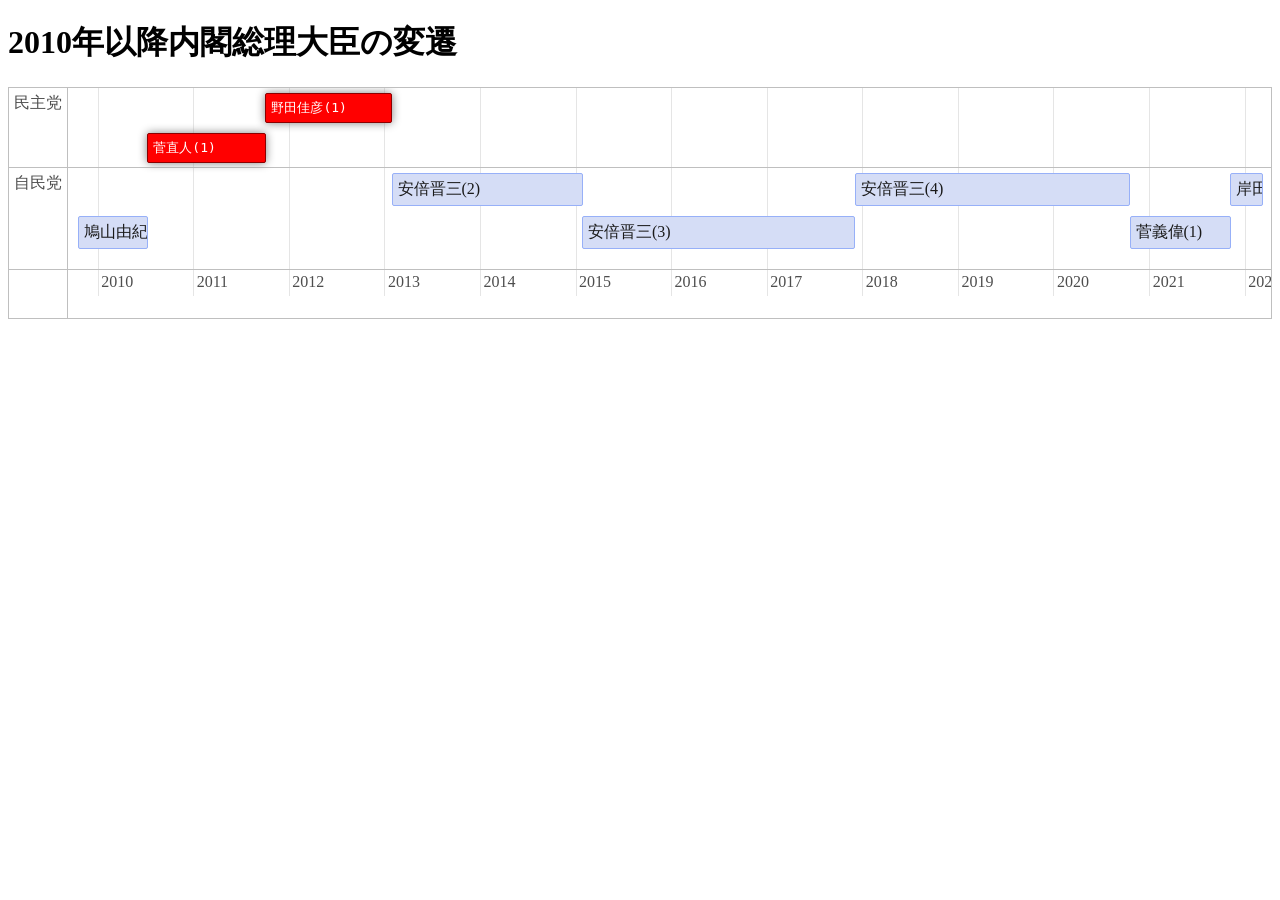
==== commit dab0dacf: "Update index.html" ====
--- a/index.html
+++ b/index.html
@@ -54,7 +54,7 @@
     group: 1,
     content: "安倍晋三(2)",
     start: new Date(2012, 12, 26),
-    end: new Date(2014, 12, 24),
+    end: new Date(2014, 12, 24),	  
   },
   {
     id: 5,
@@ -62,6 +62,7 @@
     content: "野田佳彦(1)",
     start: new Date(2011, 9, 2),
     end: new Date(2012, 12, 26),
+	  className: "red"
   },
   {
     id: 6,
@@ -69,6 +70,7 @@
     content: "菅直人(1)",
     start: new Date(2010, 6, 8),
     end: new Date(2011, 9, 2),
+	  className: "red"
   },
   {
     id: 7,
--- a/vis.css
+++ b/vis.css
@@ -1447,3 +1447,10 @@
     box-sizing: border-box;
   }
   
+.red {
+    background-color: red;
+    border-color: darkred;
+    color: white;
+    font-family: monospace;
+    box-shadow: 0 0 10px gray;
+  }
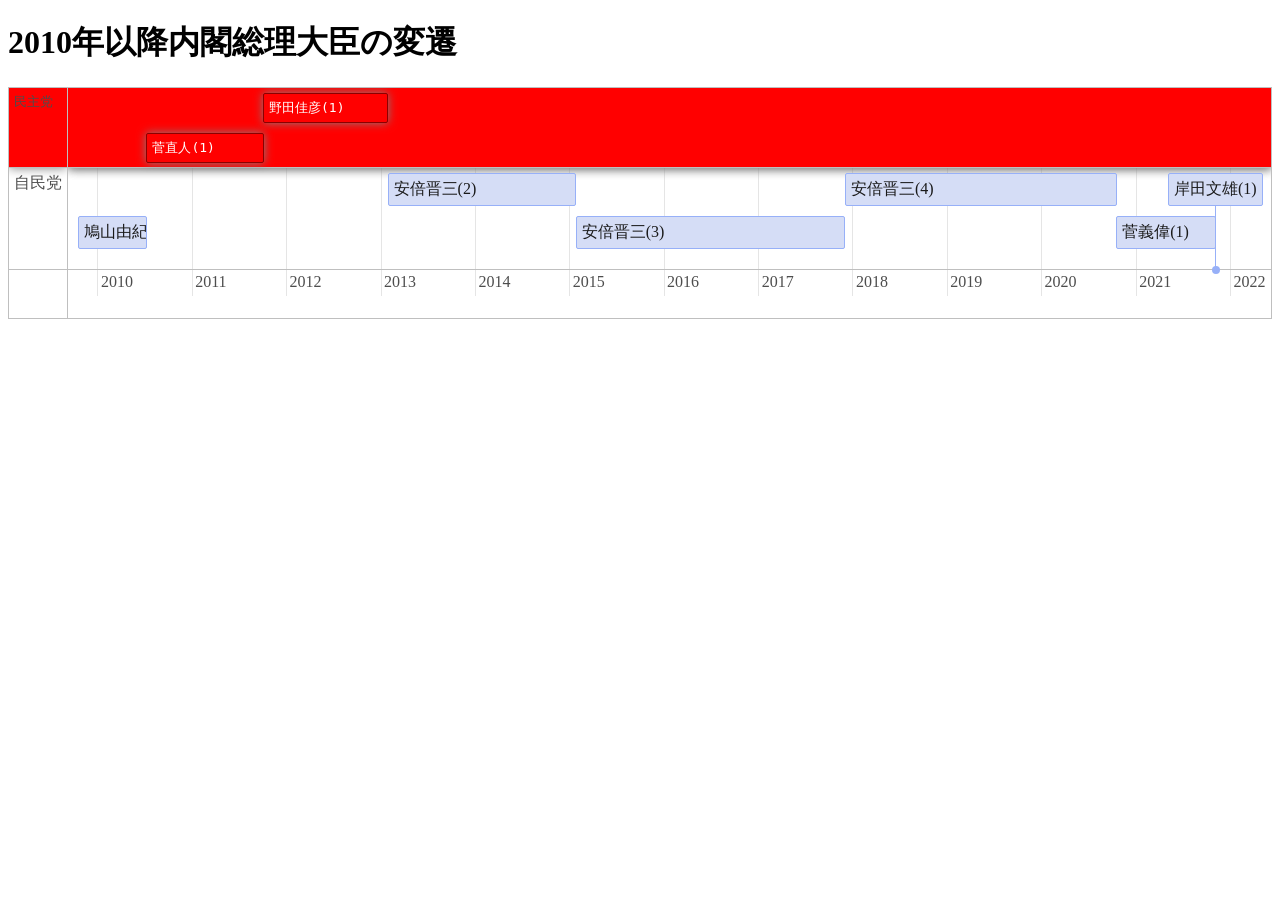
==== commit f29cfa33: "Update index.html" ====
--- a/index.html
+++ b/index.html
@@ -16,88 +16,104 @@
 		
 
         var groups = new vis.DataSet([
-        { id: 0, content: "民主党", value: 1 },
+        { id: 0, content: "民主党", value: 1 , className: "red"},
         { id: 1, content: "自民党", value: 2 },
         ]);
 
-var items = new vis.DataSet([
-  {
-    id: 0,
-    group: 1,
-    content: "岸田文雄(1)",
-    start: new Date(2021, 10, 4),
-    end: new Date(2022, 2, 10),
-  },
-  {
-    id: 1,
-    group: 1,
-    content: "菅義偉(1)",
-    start: new Date(2020, 9, 16),
-    end: new Date(2021, 10, 4),
-  },
-  {
-    id: 2,
-    group: 1,
-    content: "安倍晋三(4)",
-    start: new Date(2017, 11, 1),
-    end: new Date(2020, 9, 16),
-  },
-  {
-    id: 3,
-    group: 1,
-    content: "安倍晋三(3)",
-    start: new Date(2014, 12, 24),
-    end: new Date(2017, 11, 1),
-  },
-  {
-    id: 4,
-    group: 1,
-    content: "安倍晋三(2)",
-    start: new Date(2012, 12, 26),
-    end: new Date(2014, 12, 24),	  
-  },
-  {
-    id: 5,
-    group: 0,
-    content: "野田佳彦(1)",
-    start: new Date(2011, 9, 2),
-    end: new Date(2012, 12, 26),
-	  className: "red"
-  },
-  {
-    id: 6,
-    group: 0,
-    content: "菅直人(1)",
-    start: new Date(2010, 6, 8),
-    end: new Date(2011, 9, 2),
-	  className: "red"
-  },
-  {
-    id: 7,
-    group: 1,
-    content: "鳩山由紀夫(1)",
-    start: new Date(2009, 9, 16),
-    end: new Date(2010, 6, 8),
-  },
-]);
+	var items = new vis.DataSet([
+	  {
+	    id: 0,
+	    group: 1,
+	    content: "岸田文雄(1)",
+	    start: new Date(2021, 10, 4),
+	    end: null,
+		  editable: true,
+		  title: "id:0"
+	  },
+	  {
+	    id: 1,
+	    group: 1,
+	    content: "菅義偉(1)",
+	    start: new Date(2020, 9, 16),
+	    end: new Date(2021, 10, 4),
+		  editable: true,
+		  title: "id:1"
+	  },
+	  {
+	    id: 2,
+	    group: 1,
+	    content: "安倍晋三(4)",
+	    start: new Date(2017, 11, 1),
+	    end: new Date(2020, 9, 16),
+		  editable: true,
+		  title: "id:2"
+	  },
+	  {
+	    id: 3,
+	    group: 1,
+	    content: "安倍晋三(3)",
+	    start: new Date(2014, 12, 24),
+	    end: new Date(2017, 11, 1),
+		  editable: true,
+		  title: "id:3"
+	  },
+	  {
+	    id: 4,
+	    group: 1,
+	    content: "安倍晋三(2)",
+	    start: new Date(2012, 12, 26),
+	    end: new Date(2014, 12, 24),
+		  editable: true,
+		  title: "id:4"
+	  },
+	  {
+	    id: 5,
+	    group: 0,
+	    content: "野田佳彦(1)",
+	    start: new Date(2011, 9, 2),
+	    end: new Date(2012, 12, 26),
+		  className: "red",
+		  editable: true,
+		  title: "id:5"
+	  },
+	  {
+	    id: 6,
+	    group: 0,
+	    content: "菅直人(1)",
+	    start: new Date(2010, 6, 8),
+	    end: new Date(2011, 9, 2),
+		  className: "red",
+		  editable: true,
+		  title: "id:6"
+	  },
+	  {
+	    id: 7,
+	    group: 1,
+	    content: "鳩山由紀夫(1)",
+	    start: new Date(2009, 9, 16),
+	    end: new Date(2010, 6, 8),
+		  editable: true,
+		  title: "id:7"
+	  },
+	]);
 
-var options = {
-    // option groupOrder can be a property name or a sort function
-    // the sort function must compare two groups and return a value
-    //     > 0 when a > b
-    //     < 0 when a < b
-    //       0 when a == b
-    groupOrder: function (a, b) {
-        return a.value - b.value;
-    },
-    editable: true,
-    };
+	var options = {
+	    // option groupOrder can be a property name or a sort function
+	    // the sort function must compare two groups and return a value
+	    //     > 0 when a > b
+	    //     < 0 when a < b
+	    //       0 when a == b
+	    groupOrder: function (a, b) {
+		return a.value - b.value;
+	    },
+	    editable: true,
+	    };
 
-    var timeline = new vis.Timeline(container);
-timeline.setOptions(options);
-timeline.setGroups(groups);
-timeline.setItems(items);
-	</script>
+	    var timeline = new vis.Timeline(container);
+	timeline.setOptions(options);
+	timeline.setGroups(groups);
+	timeline.setItems(items);
+		</script>
 </body>
 
 </html>
